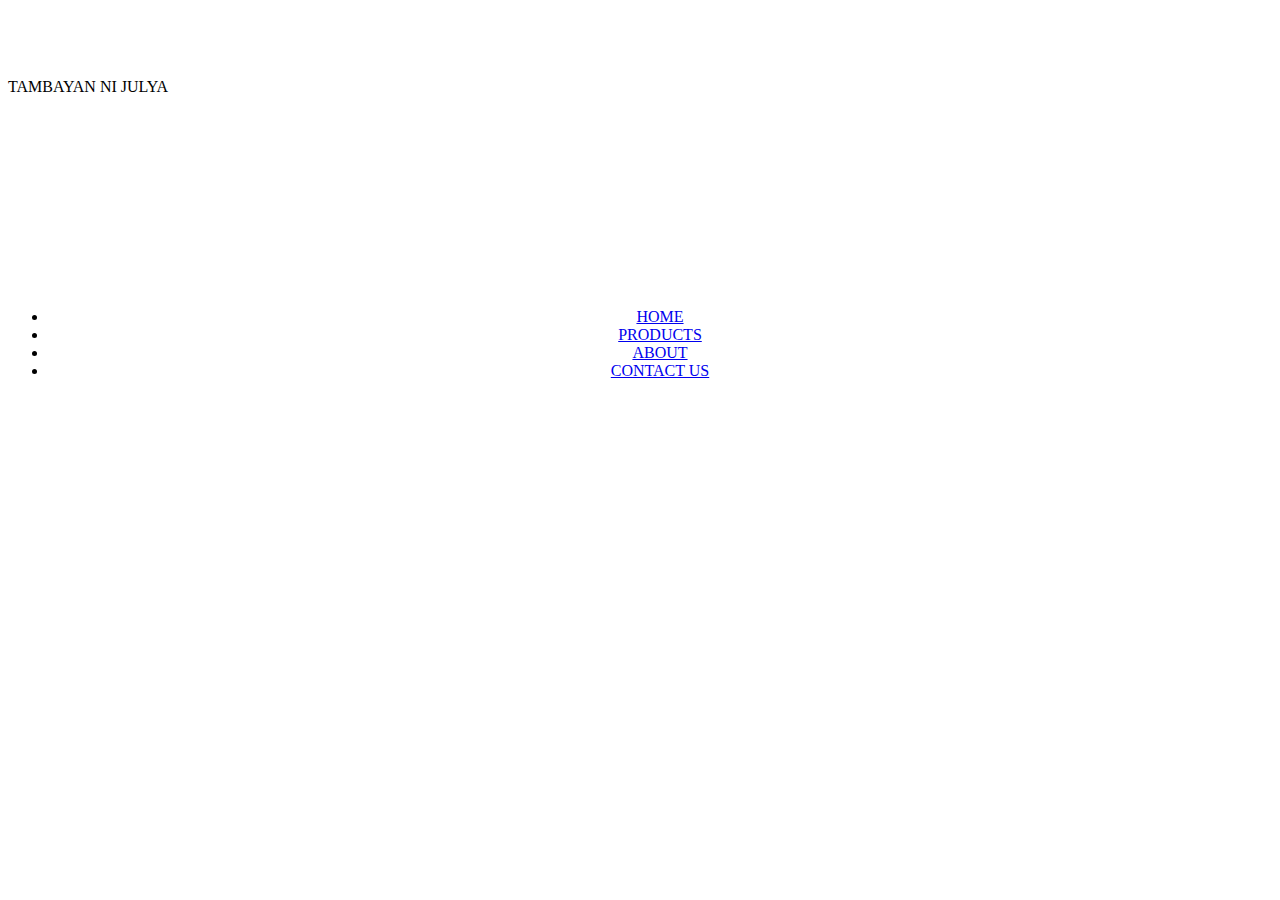
==== index.html @ e1412de2 "Rename Html.htm to index.html" ====
<!DOCTYPE html>
<html>
     <head>
	 <link rel= "stylesheet"type="text/css"href="C:\Users\PC09\Desktop\BIT 2 - A DAY\NAVAJA,KIRSTINE\HTML_NAVAJA\html.css">
          <title> Julya's Place </title>
	
</head>
<body background = "C:\Users\PC09\Desktop\BIT 2 - A DAY\NAVAJA,KIRSTINE\HTML_NAVAJA\blackk.jpg">

    
     <br>
	 <br>
	 <br>
	 <p> TAMBAYAN NI JULYA </p>
	 
	 
	 
	 <br>
	 <br>
	 <br>
	 <br>
	 <br>
	 <br>
	 <br>
	 <br>
	 <br>
	 <br>
	 <ul> <center>
	 <li><a href="C:\Users\PC09\Desktop\BIT 2 - A DAY\NAVAJA,KIRSTINE\HTML_NAVAJA\home.htm">  HOME </a> </li>  
	 <li><a href="C:\Users\PC09\Desktop\BIT 2 - A DAY\NAVAJA,KIRSTINE\HTML_NAVAJA\products.htm"> PRODUCTS</a> </li> 
	 <li><a href="C:\Users\PC09\Desktop\BIT 2 - A DAY\NAVAJA,KIRSTINE\HTML_NAVAJA\about.htm"> ABOUT</a> </li> 
	 <li><a href="C:\Users\PC09\Desktop\BIT 2 - A DAY\NAVAJA,KIRSTINE\HTML_NAVAJA\contact.htm"> CONTACT US</a> </li> 
	 </ul> 
	

	 
	 
</body>
</html>
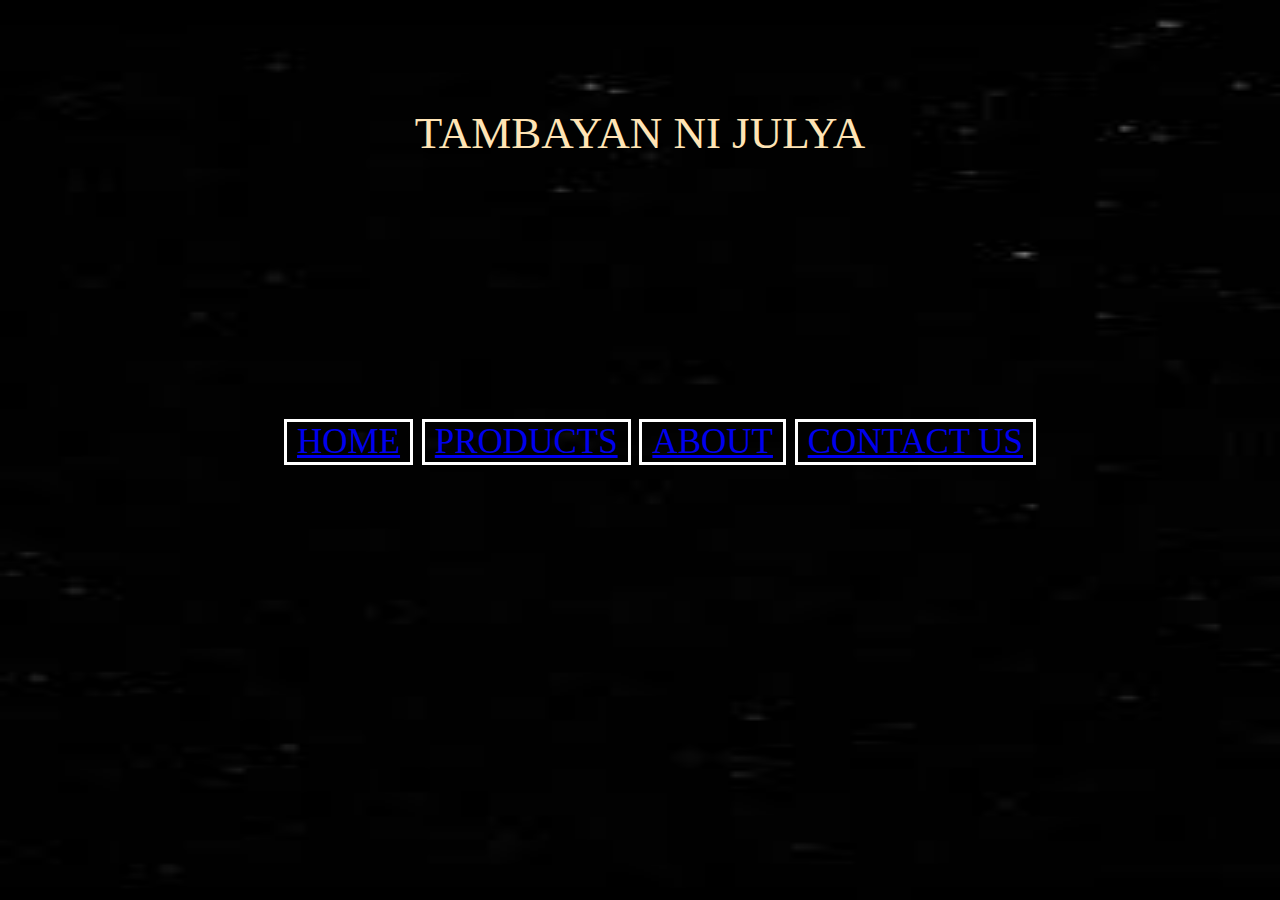
==== commit 458fbcf0: "Update index.html" ====
--- a/index.html
+++ b/index.html
@@ -1,11 +1,11 @@
 <!DOCTYPE html>
 <html>
      <head>
-	 <link rel= "stylesheet"type="text/css"href="C:\Users\PC09\Desktop\BIT 2 - A DAY\NAVAJA,KIRSTINE\HTML_NAVAJA\html.css">
+	 <link rel= "stylesheet"type="text/css"href="html.css">
           <title> Julya's Place </title>
 	
 </head>
-<body background = "C:\Users\PC09\Desktop\BIT 2 - A DAY\NAVAJA,KIRSTINE\HTML_NAVAJA\blackk.jpg">
+<body background = "blackk.jpg">
 
     
      <br>
@@ -26,10 +26,10 @@
 	 <br>
 	 <br>
 	 <ul> <center>
-	 <li><a href="C:\Users\PC09\Desktop\BIT 2 - A DAY\NAVAJA,KIRSTINE\HTML_NAVAJA\home.htm">  HOME </a> </li>  
-	 <li><a href="C:\Users\PC09\Desktop\BIT 2 - A DAY\NAVAJA,KIRSTINE\HTML_NAVAJA\products.htm"> PRODUCTS</a> </li> 
-	 <li><a href="C:\Users\PC09\Desktop\BIT 2 - A DAY\NAVAJA,KIRSTINE\HTML_NAVAJA\about.htm"> ABOUT</a> </li> 
-	 <li><a href="C:\Users\PC09\Desktop\BIT 2 - A DAY\NAVAJA,KIRSTINE\HTML_NAVAJA\contact.htm"> CONTACT US</a> </li> 
+	 <li><a href="home.htm">  HOME </a> </li>  
+	 <li><a href="products.htm"> PRODUCTS</a> </li> 
+	 <li><a href="about.htm"> ABOUT</a> </li> 
+	 <li><a href="contact.htm"> CONTACT US</a> </li> 
 	 </ul> 
 	
 
--- a/html.css
+++ b/html.css
@@ -0,0 +1,51 @@
+     h1 {color:peru}
+	
+
+     p { color: rosybrown}
+     li { color:lemonchiffon}
+     img { display: block;
+     margin-left: auto;
+     margin-right: auto}
+	 
+	body { background-image: url("blackk.jpg");
+	       background-size: 100% 100%;
+		   background-attachment: fixed;
+	       background-repeat:no-repeat;}
+		   
+    ul { list-style-type:none; 
+	    font-size: 35px; }
+		   
+	ul li{ 
+	   
+	       display:inline-block; 
+		   padding: 0px 10px;
+		   border:3px solid white;
+		 }
+		
+    img{
+		display: block;
+		margin-left: auto;
+		margin-right: auto;
+		width: auto;
+		height:300px;
+	   }
+	   
+	p {
+		text-align: center;
+		font-size: 45px;
+		color: brown;
+		color: moccasin;
+	  }
+	
+	.circular--square{
+		border-radius: 40%;
+		width: 50px;
+		height: 50px;
+	    }
+		
+	a{ font-size: 35px; }
+	
+	 
+		 
+		
+     